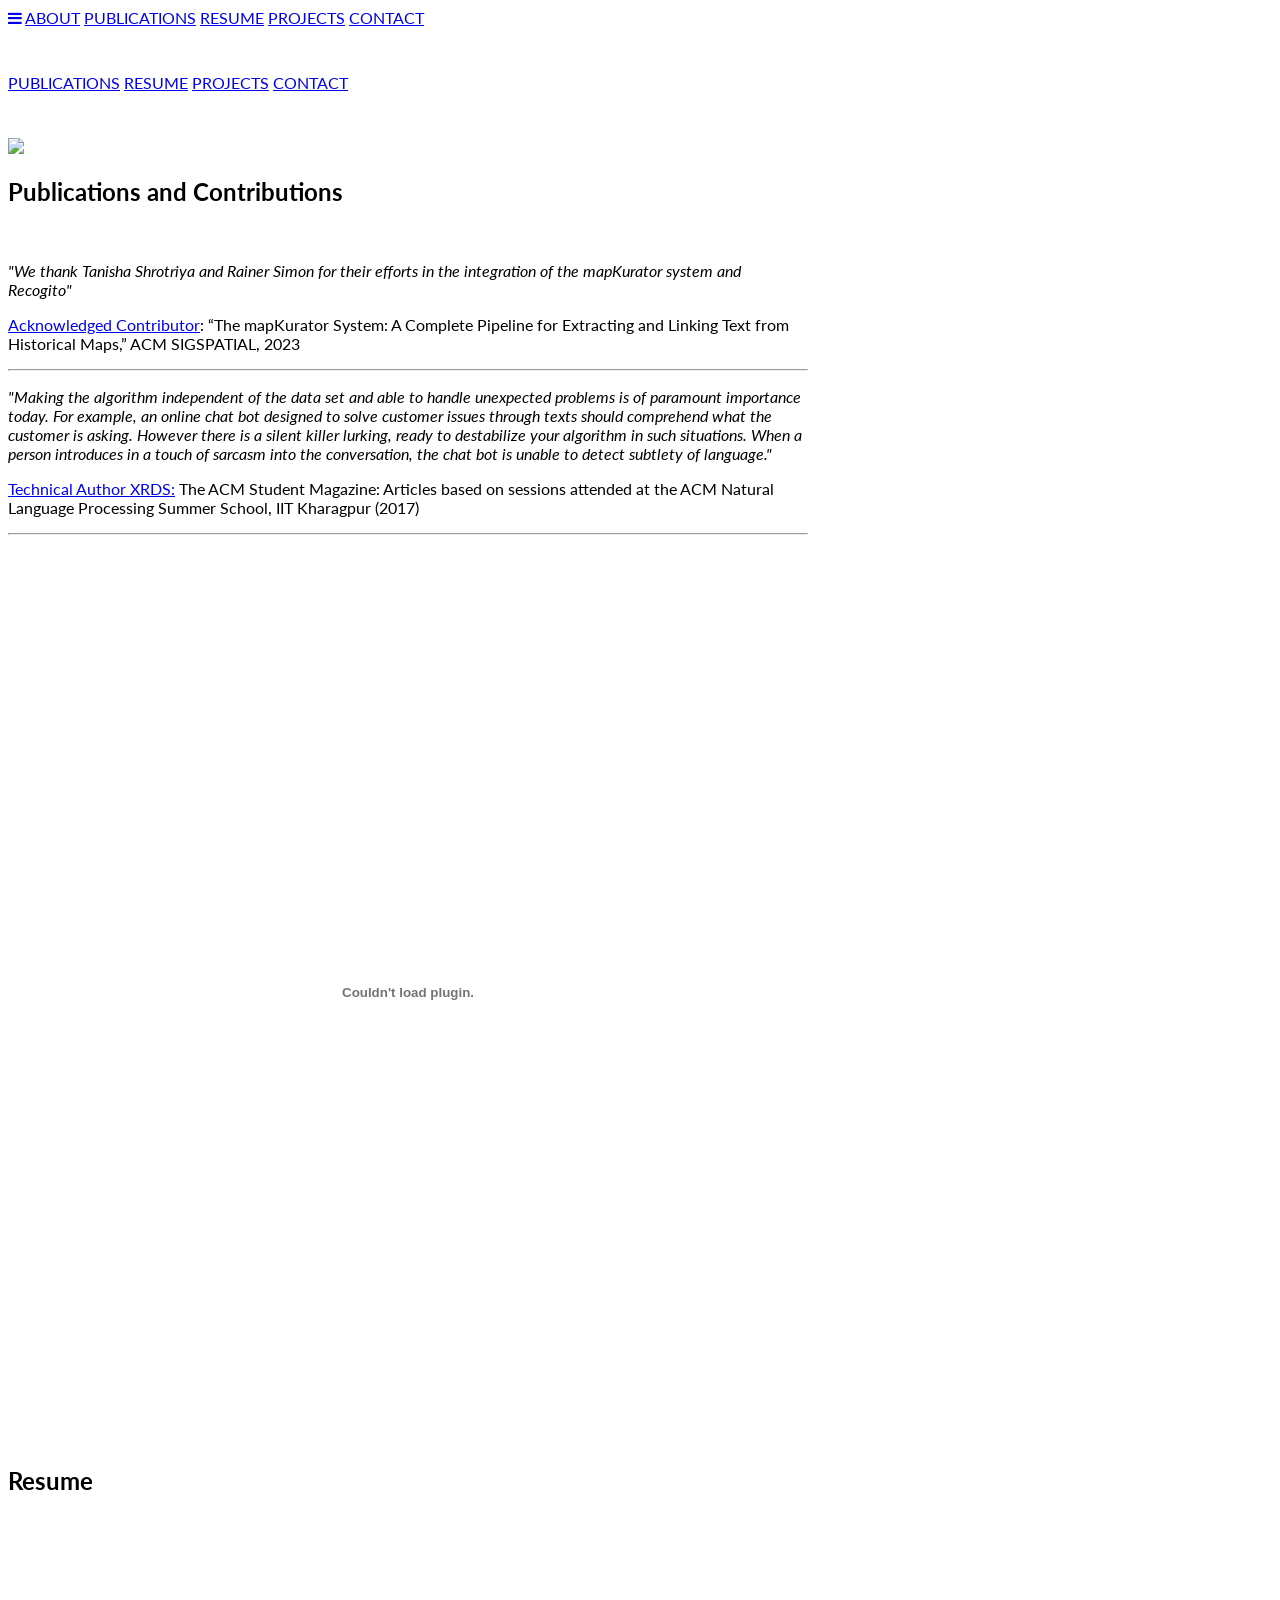
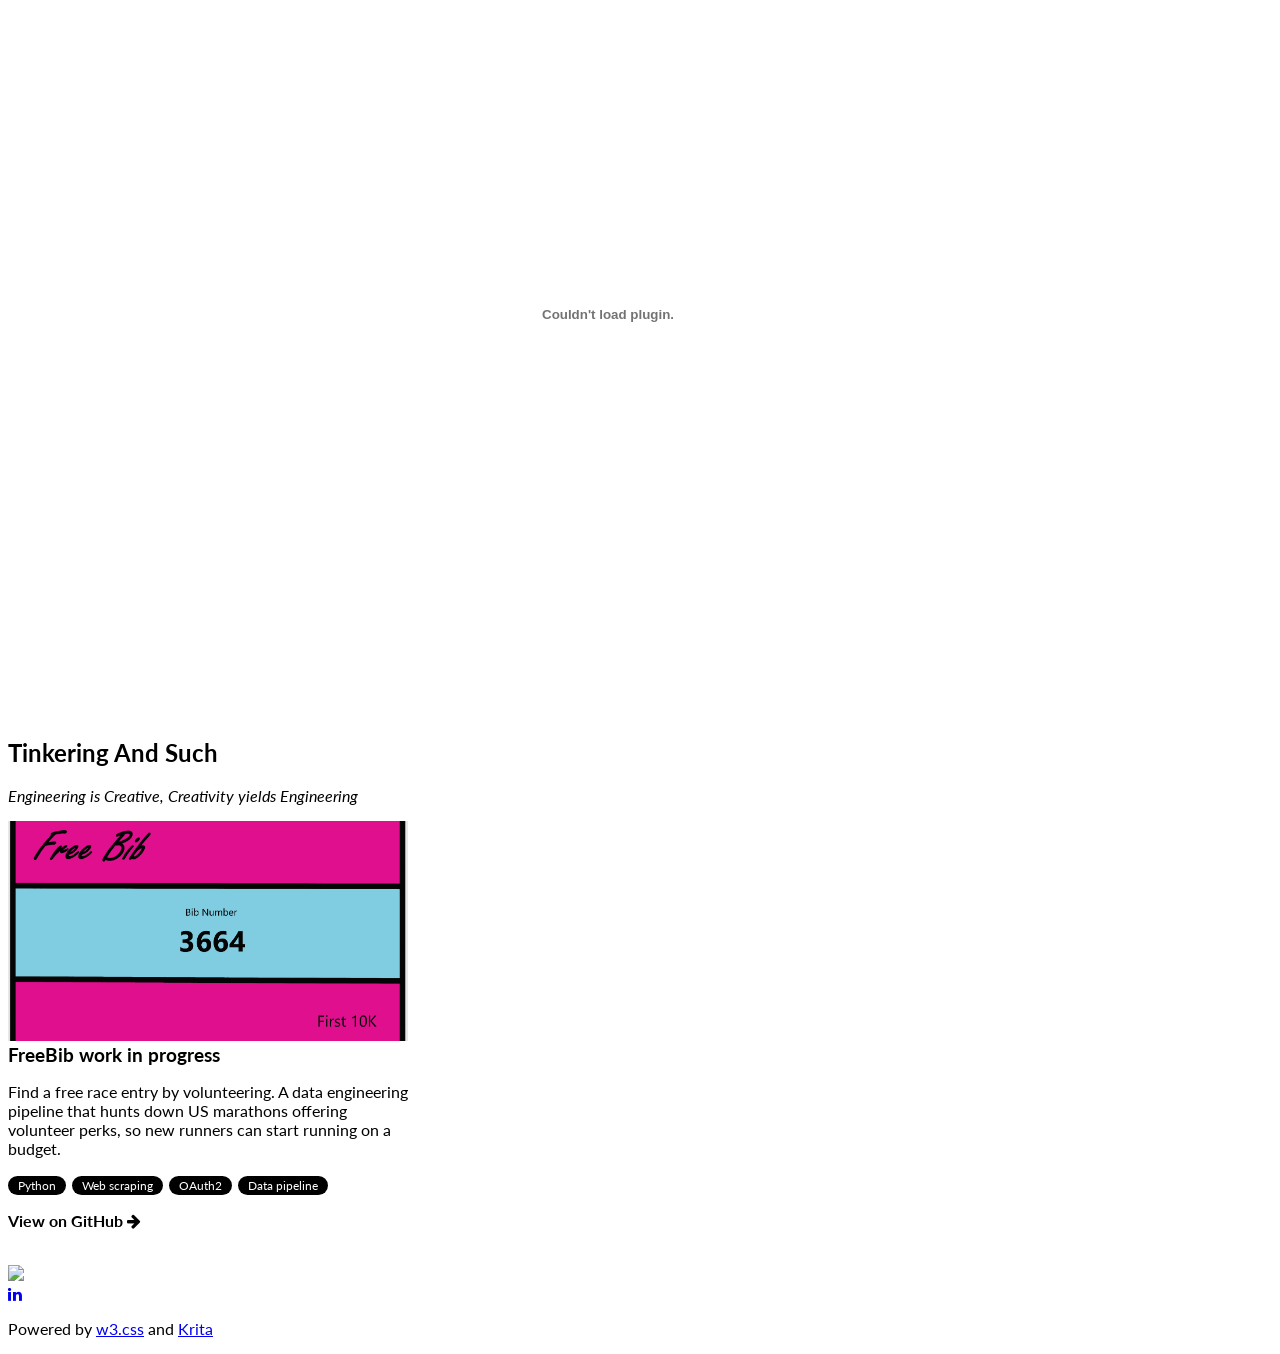
==== docs/index.html @ 0eab8c9e "updated project" ====
<!DOCTYPE html>
<html lang="en">
<head>
<title>W3.CSS Template</title>
<meta charset="UTF-8">
<meta name="viewport" content="width=device-width, initial-scale=1">
<link rel="stylesheet" href="https://www.w3schools.com/w3css/5/w3.css">
<link rel="stylesheet" href="https://fonts.googleapis.com/css?family=Lato">
<link rel="stylesheet" href="https://cdnjs.cloudflare.com/ajax/libs/font-awesome/4.7.0/css/font-awesome.min.css">
<!--todo color theme-->
<link rel="stylesheet" href="https://www.w3schools.com/lib/w3-theme-teal.css">
<link rel="stylesheet" href="css/projects.css">
<style>
body {font-family: "Lato", sans-serif}
.mySlides {display: none}
</style>
</head>
<body>

<!-- Navbar -->
<div class="w3-top">
  <div class="w3-bar w3-black w3-card">
    <a class="w3-bar-item w3-button w3-padding-large w3-hide-medium w3-hide-large w3-right" href="javascript:void(0)" onclick="myFunction()" title="Toggle Navigation Menu"><i class="fa fa-bars"></i></a>
    <a href="#" class="w3-bar-item w3-button w3-padding-large">ABOUT</a>
    <a href="#publication" class="w3-bar-item w3-button w3-padding-large w3-hide-small">PUBLICATIONS</a>
    <a href="#resume" class="w3-bar-item w3-button w3-padding-large w3-hide-small">RESUME</a>
    <a href="#projects" class="w3-bar-item w3-button w3-padding-large w3-hide-small">PROJECTS</a>
    <a href="#contact" class="w3-bar-item w3-button w3-padding-large w3-hide-small">CONTACT</a>
    </div>
</div>

<!-- Navbar on small screens (remove the onclick attribute if you want the navbar to always show on top of the content when clicking on the links) -->
<div id="navDemo" class="w3-bar-block w3-black w3-hide w3-hide-large w3-hide-medium w3-top" style="margin-top:46px">
    <a href="#publication" class="w3-bar-item w3-button w3-padding-large" onclick="myFunction()">PUBLICATIONS</a>
    <a href="#resume" class="w3-bar-item w3-button w3-padding-large" onclick="myFunction()">RESUME</a>
    <a href="#projects" class="w3-bar-item w3-button w3-padding-large" onclick="myFunction()">PROJECTS</a>
    <a href="#contact" class="w3-bar-item w3-button w3-padding-large" onclick="myFunction()">CONTACT</a>
</div>

<!-- Page content -->
<div class="w3-content" style="max-width:2000px;margin-top:46px">

    <!-- About Section -->
    <div class="mySlides w3-display-container w3-center">
        <img src="images/brand.png" style="width:100%">
    </div>

    <!-- The Publications Section -->
    <div id="publication">
        <div class="w3-container w3-content w3-padding-64" style="max-width:800px">
            <h2 class="w3-serif w3-center">Publications and Contributions</h2>
            <p class="w3-opacity w3-center"><i></i></p><br>
            <div>
                <p class="w3-xlarge w3-serif ">
                <i>"We thank Tanisha Shrotriya and Rainer Simon for their efforts in the integration of
                the mapKurator system and Recogito"</i></p>
                <p><a href = "https://arxiv.org/pdf/2306.17059">Acknowledged Contributor</a>: “The mapKurator System: A Complete Pipeline for Extracting and Linking Text
                from Historical Maps,” ACM SIGSPATIAL, 2023</p>
            </div>
            <hr>
            <div>
                <p class="w3-xlarge w3-serif ">
                <i>"Making the algorithm independent of the data set and able to handle unexpected problems is of paramount importance today. 
                    For example, an online chat bot designed to solve customer issues through texts should comprehend what the customer is asking. 
                    However there is a silent killer lurking, ready to destabilize your algorithm in such situations. 
                    When a person introduces in a touch of sarcasm into the conversation, the chat bot is unable to detect subtlety of language."</i></p>
                <p><a href = "https://blog.xrds.acm.org/author/tanisha-s/">Technical Author XRDS:</a> The ACM Student Magazine: Articles based on sessions attended at the ACM
    Natural Language Processing Summer School, IIT Kharagpur (2017)</p>
            </div>
            <hr>
            <div class="w3-container w3-center">
                <embed src="linkeddocs/AAG_PosterLink_TanishaShrotriya.pdf" type="application/pdf" width="100%" height="900px" />
            </div>
        </div> 
    </div> 

    <!-- The Resume Section -->
    <div class="w3-container w3-content w3-padding-64" style="max-width:1200px" id="resume">
        <h2 class=" w3-serif w3-center">Resume</h2>
        <div class="w3-container w3-center">
        <!-- Embed your resume -->
        <embed src="linkeddocs/TanishaBipinShrotriya_Resume.pdf" type="application/pdf" width="100%" height="800px" />
        </div>
    
   <!-- The Projects Section -->
    <div class="w3-container w3-content w3-center w3-padding-64" style="max-width:400px" id="projects">
        <h2 class="w3-serif">Tinkering And Such</h2>
        <p class="w3-opacity"><i>Engineering is Creative, Creativity yields Engineering</i></p>
        <p class="w3-justify">
        <div class="w3-row w3-padding-32">
           <div id="project-list"></div>
        </div>
        </div>
        </p>
    </div>
  </div>
<!-- End Page Content -->
</div>

<!-- Image of location/map -->
<!-- <img src="/w3images/map.jpg" class="w3-image w3-greyscale-min" style="width:100%"> -->

<!-- Footer -->
<footer id="contact" class="w3-container w3-padding-64 w3-center w3-opacity w3-large">
    <img src="images/footercartoon.png" style="width:50%"><br>
    <a href="https://www.linkedin.com/in/tanishashrotriya/"><i class="fa fa-linkedin w3-hover-opacity"></i></a>
    <p class="w3-medium">Powered by <a href="https://www.w3schools.com/w3css/default.asp" target="_blank">w3.css</a> and <a href="https://krita.org/en/">Krita</a></p>
</footer>

<script>
// Automatic Slideshow - change image every 4 seconds
var myIndex = 0;
carousel();

function carousel() {
  var i;
  var x = document.getElementsByClassName("mySlides");
  for (i = 0; i < x.length; i++) {
    x[i].style.display = "none";  
  }
  myIndex++;
  if (myIndex > x.length) {myIndex = 1}    
  x[myIndex-1].style.display = "block";  
  setTimeout(carousel, 4000);    
}
// Used to toggle the menu on small screens when clicking on the menu button
function myFunction() {
  var x = document.getElementById("navDemo");
  if (x.className.indexOf("w3-show") == -1) {
    x.className += " w3-show";
  } else { 
    x.className = x.className.replace(" w3-show", "");
  }
}
</script>

<script src="js/projects.js"></script>

</body>
</html>
---- docs/css/projects.css ----
/* Project cards: styles for the cards loaded from partials/ */
.project-card {
  transition: transform .25s ease, box-shadow .25s ease;
  overflow: hidden;
}
.project-card:hover {
  transform: translateY(-6px);
  box-shadow: 0 12px 24px rgba(0, 0, 0, .25);
}
.project-card img {
  width: 100%;
  height: 220px;
  object-fit: cover;
  transition: transform .4s ease;
}
.project-card:hover img {
  transform: scale(1.06);
}
.project-tag {
  display: inline-block;
  font-size: 12px;
  padding: 2px 10px;
  margin: 2px 2px 0 0;
  border-radius: 12px;
  background: #000;
  color: #fff;
}
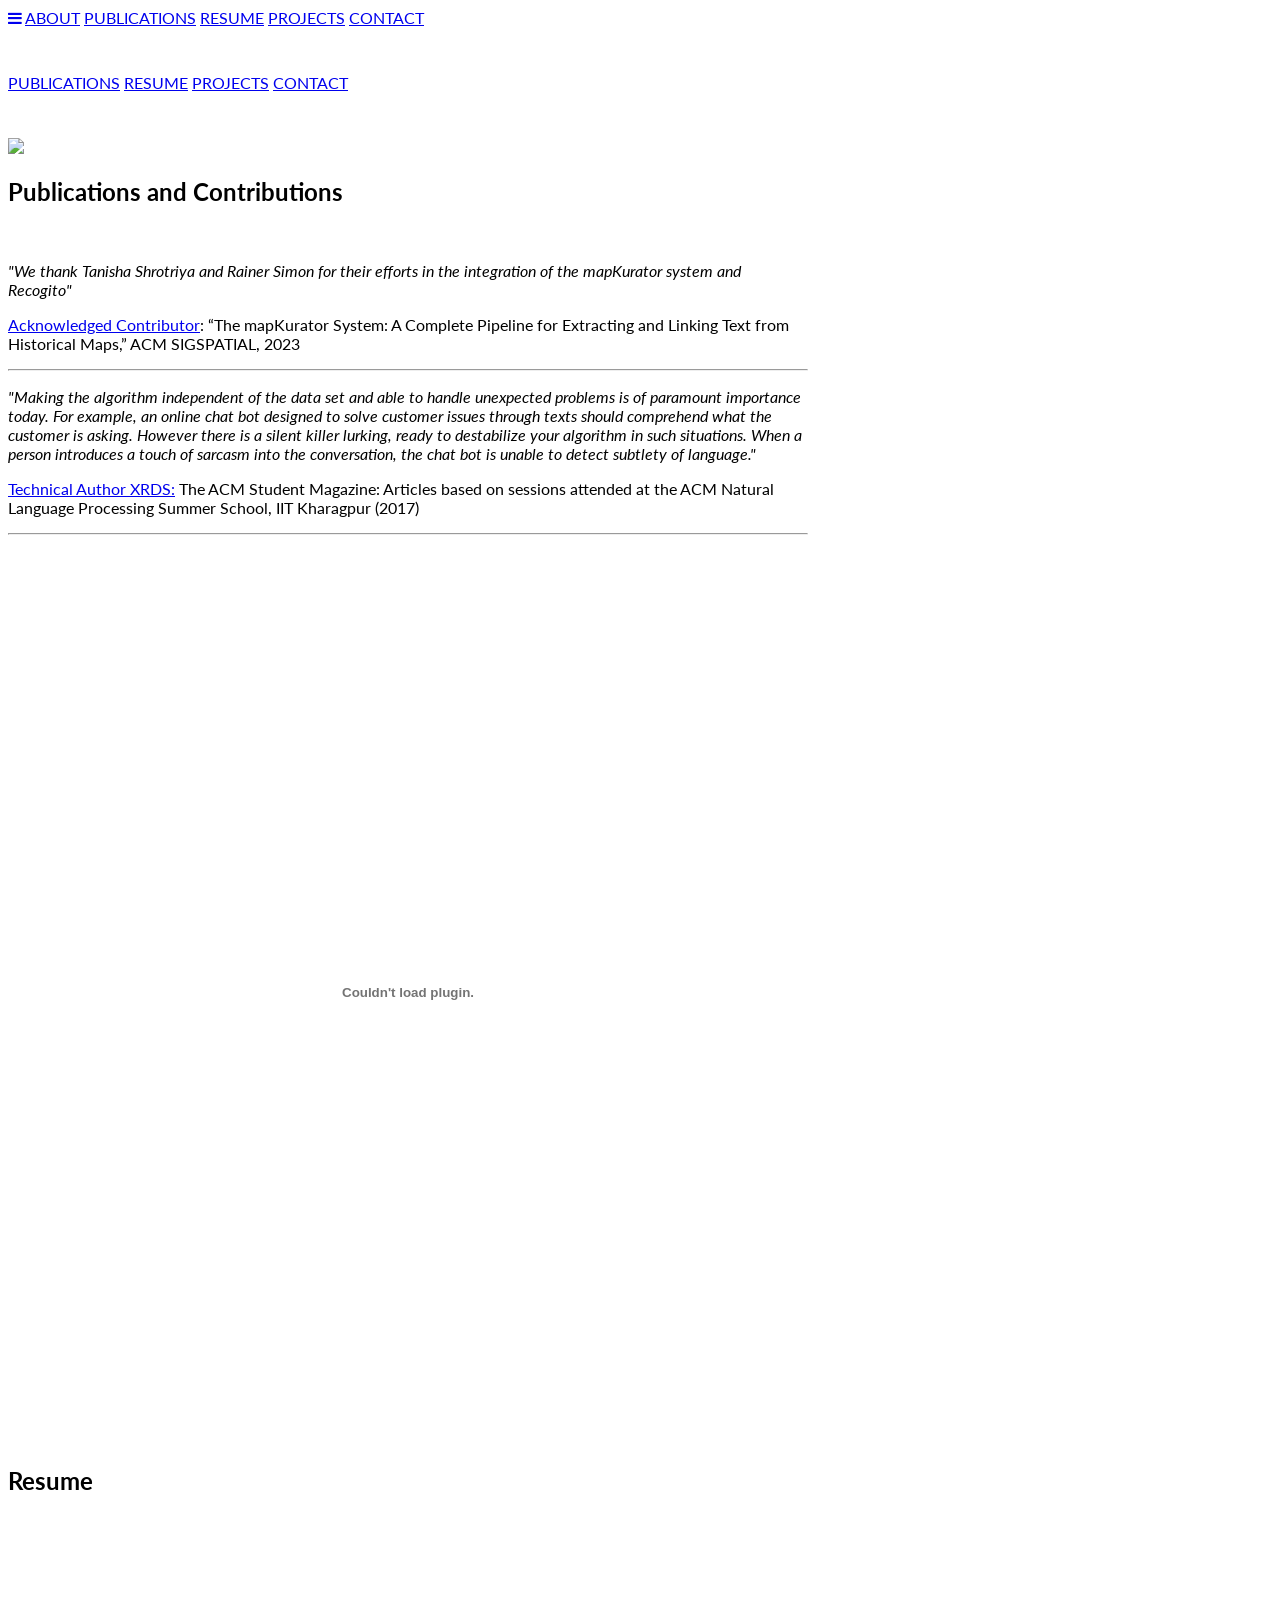
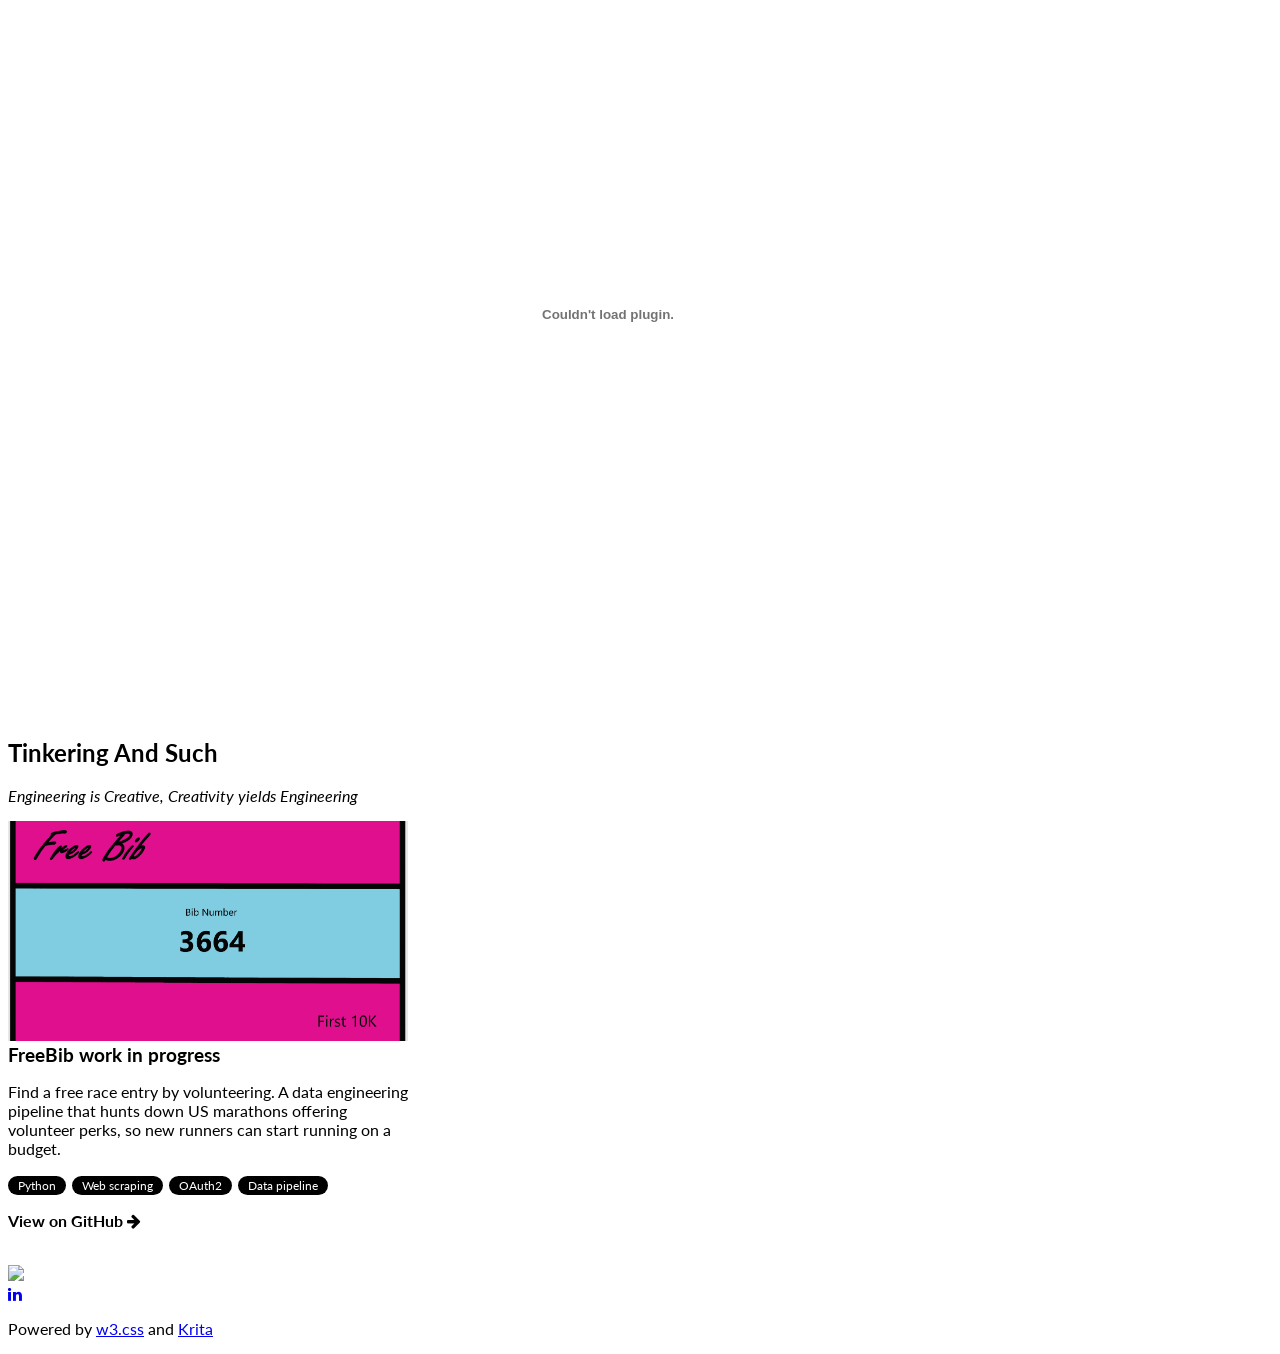
==== commit 09bfcebc: "Fix typo in sarcasm description in index.html" ====
--- a/docs/index.html
+++ b/docs/index.html
@@ -63,7 +63,7 @@
                 <i>"Making the algorithm independent of the data set and able to handle unexpected problems is of paramount importance today. 
                     For example, an online chat bot designed to solve customer issues through texts should comprehend what the customer is asking. 
                     However there is a silent killer lurking, ready to destabilize your algorithm in such situations. 
-                    When a person introduces in a touch of sarcasm into the conversation, the chat bot is unable to detect subtlety of language."</i></p>
+                    When a person introduces a touch of sarcasm into the conversation, the chat bot is unable to detect subtlety of language."</i></p>
                 <p><a href = "https://blog.xrds.acm.org/author/tanisha-s/">Technical Author XRDS:</a> The ACM Student Magazine: Articles based on sessions attended at the ACM
     Natural Language Processing Summer School, IIT Kharagpur (2017)</p>
             </div>
